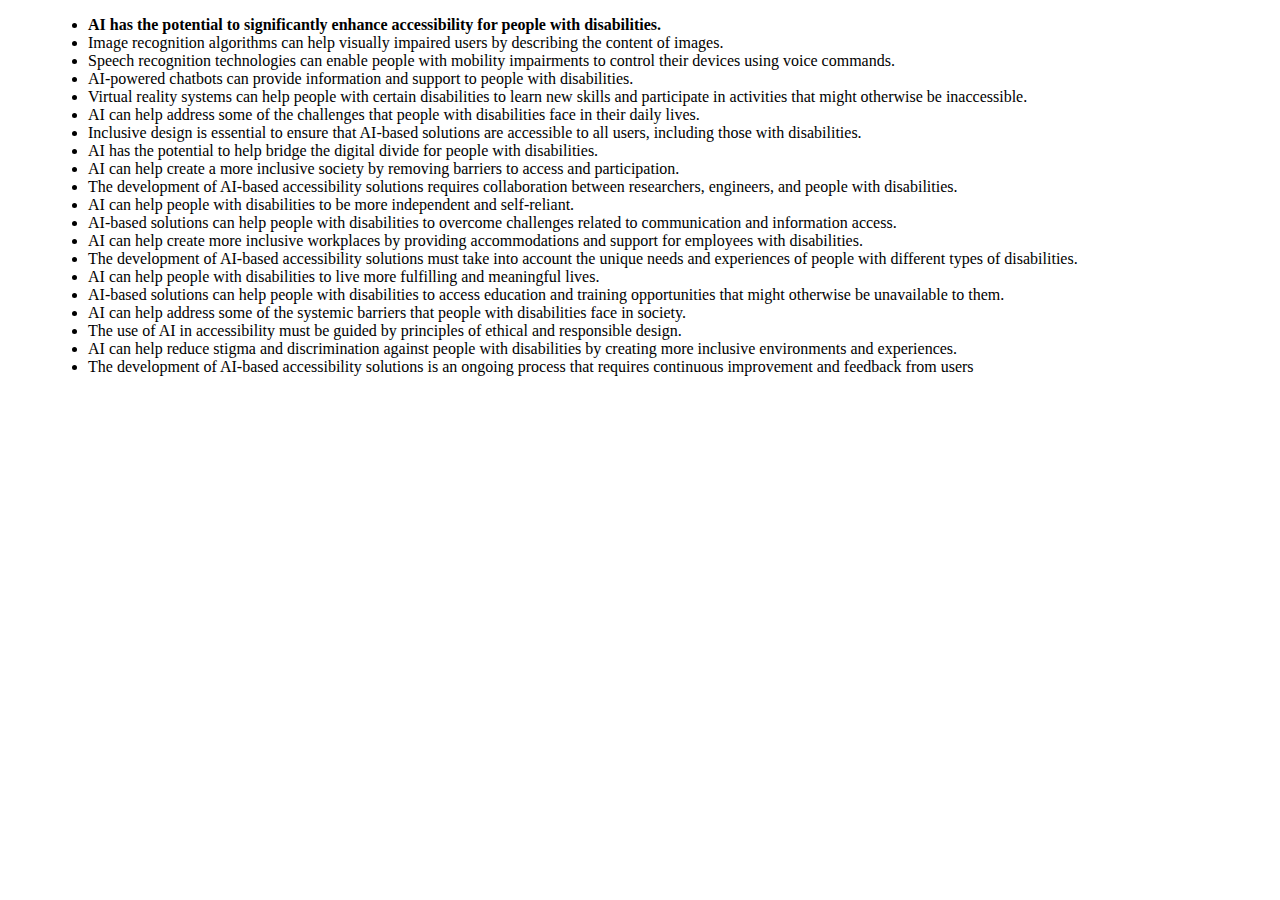
==== aiaccess.html @ b0a1f30d "Add files via upload" ====
<!DOCTYPE html>
<html>
    <head>
        <meta charset="UTF-8">
        <meta http-equiv="X-UA-Compatible" content="IE=edge" /> <!-- Webpage asjusts on mobile-->
        <meta name="viewport" content="width=device-width, initial-scale=1.0" /> <!-- Webpage adjusts to all device screen sizes-->
        <link rel="stylesheet" href="styles.css"> <!-- Connecting style sheet-->
        <title>AI Accessablity</title>
    </head>
    <body>
        <figure>
            <ul>
                <li>
                    <strong>
                        AI has the potential to significantly enhance accessibility for people with disabilities.
                    </strong>
                </li>
                <li>
                    Image recognition algorithms can help visually impaired users by describing the content of images.
                </li>
                <li>
                    Speech recognition technologies can enable people with mobility impairments to control their devices using voice commands.
                </li>
                <li>
                    AI-powered chatbots can provide information and support to people with disabilities.
                </li>
                <li>
                    Virtual reality systems can help people with certain disabilities to learn new skills and participate in activities that might otherwise be inaccessible.
                </li>
                <li>
                    AI can help address some of the challenges that people with disabilities face in their daily lives.
                </li>
                <li>
                    Inclusive design is essential to ensure that AI-based solutions are accessible to all users, including those with disabilities.
                </li>
                <li>
                    AI has the potential to help bridge the digital divide for people with disabilities.
                </li>
                <li>
                    AI can help create a more inclusive society by removing barriers to access and participation.
                </li>
                <li>
                    The development of AI-based accessibility solutions requires collaboration between researchers, engineers, and people with disabilities.
                </li>
                <li>
                    AI can help people with disabilities to be more independent and self-reliant.
                </li>
                <li>
                    AI-based solutions can help people with disabilities to overcome challenges related to communication and information access.
                </li>
                <li>
                    AI can help create more inclusive workplaces by providing accommodations and support for employees with disabilities.
                </li>
                <li>
                    The development of AI-based accessibility solutions must take into account the unique needs and experiences of people with different types of disabilities.
                </li>
                <li>
                    AI can help people with disabilities to live more fulfilling and meaningful lives.
                </li>
                <li>
                    AI-based solutions can help people with disabilities to access education and training opportunities that might otherwise be unavailable to them.
                </li>
                <li>
                    AI can help address some of the systemic barriers that people with disabilities face in society. 
                </li>
                <li>
                    The use of AI in accessibility must be guided by principles of ethical and responsible design.
                </li>
                <li>
                    AI can help reduce stigma and discrimination against people with disabilities by creating more inclusive environments and experiences.
                </li>
                <li>
                    The development of AI-based accessibility solutions is an ongoing process that requires continuous improvement and feedback from users
                </li>
            </ul>
        </figure>
    </body>
</html>
---- styles.css ----
/* Type Selectors */
h1 {
    text-align: center;
}

/* ID selectors */

/* main page id selectors */

#description {
    /* description of the website */
    font-size: large;
}

#cute_dude {
    /* image of the cutest dude */
    margin: auto;
    height: 25%;
    width: 25%;
    padding: 10px;
} 

#description p {
    display: inline;
}

#description

/* resume id selectors */

/* Class selectors */
.text_center {
    text-align: center;
}
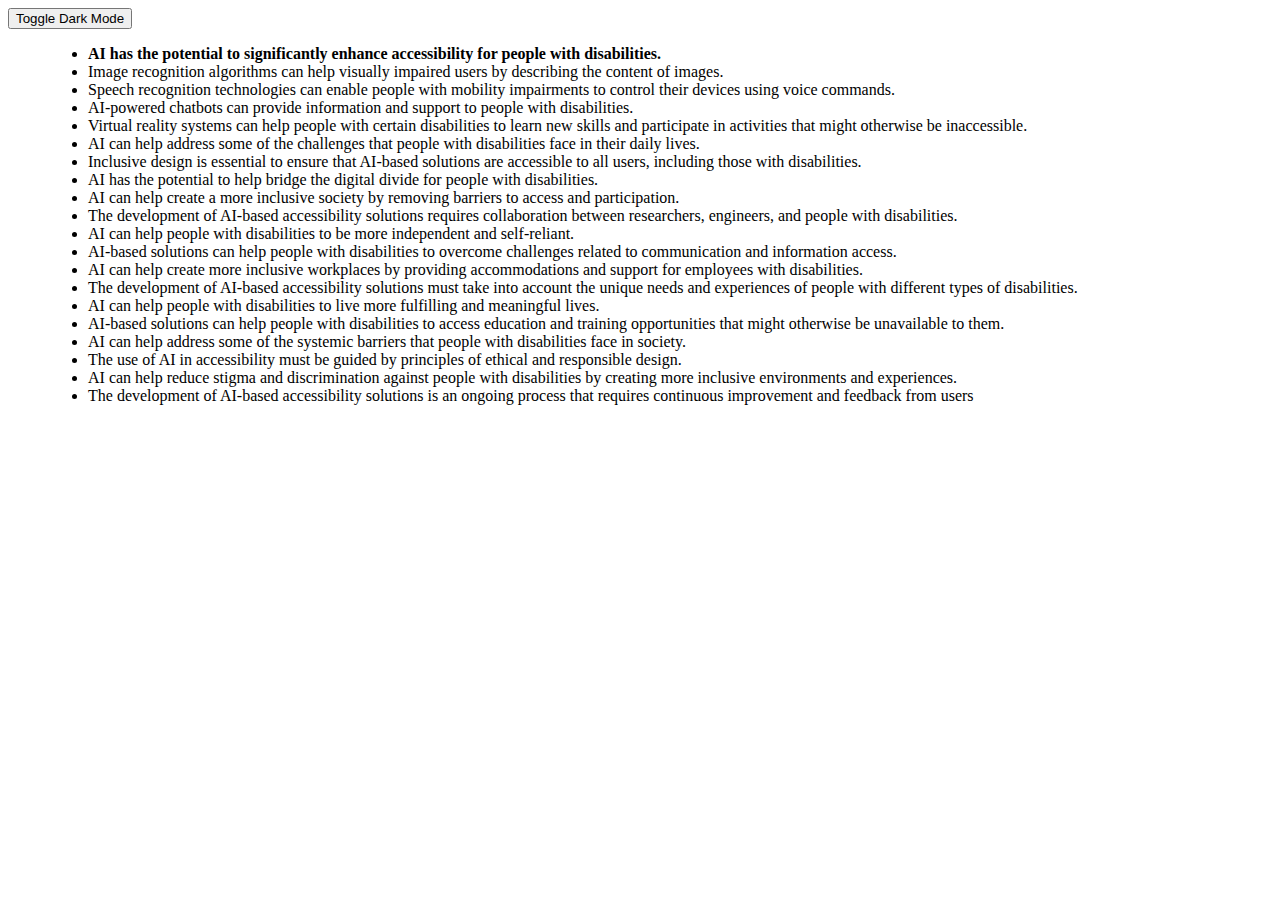
==== commit 9549466f: "Add files via upload" ====
--- a/aiaccess.html
+++ b/aiaccess.html
@@ -5,74 +5,80 @@
         <meta http-equiv="X-UA-Compatible" content="IE=edge" /> <!-- Webpage asjusts on mobile-->
         <meta name="viewport" content="width=device-width, initial-scale=1.0" /> <!-- Webpage adjusts to all device screen sizes-->
         <link rel="stylesheet" href="styles.css"> <!-- Connecting style sheet-->
+        <script src="scripts.js"></script> <!-- Linking the scripts.js function to this file-->
         <title>AI Accessablity</title>
     </head>
     <body>
-        <figure>
-            <ul>
-                <li>
-                    <strong>
-                        AI has the potential to significantly enhance accessibility for people with disabilities.
-                    </strong>
-                </li>
-                <li>
-                    Image recognition algorithms can help visually impaired users by describing the content of images.
-                </li>
-                <li>
-                    Speech recognition technologies can enable people with mobility impairments to control their devices using voice commands.
-                </li>
-                <li>
-                    AI-powered chatbots can provide information and support to people with disabilities.
-                </li>
-                <li>
-                    Virtual reality systems can help people with certain disabilities to learn new skills and participate in activities that might otherwise be inaccessible.
-                </li>
-                <li>
-                    AI can help address some of the challenges that people with disabilities face in their daily lives.
-                </li>
-                <li>
-                    Inclusive design is essential to ensure that AI-based solutions are accessible to all users, including those with disabilities.
-                </li>
-                <li>
-                    AI has the potential to help bridge the digital divide for people with disabilities.
-                </li>
-                <li>
-                    AI can help create a more inclusive society by removing barriers to access and participation.
-                </li>
-                <li>
-                    The development of AI-based accessibility solutions requires collaboration between researchers, engineers, and people with disabilities.
-                </li>
-                <li>
-                    AI can help people with disabilities to be more independent and self-reliant.
-                </li>
-                <li>
-                    AI-based solutions can help people with disabilities to overcome challenges related to communication and information access.
-                </li>
-                <li>
-                    AI can help create more inclusive workplaces by providing accommodations and support for employees with disabilities.
-                </li>
-                <li>
-                    The development of AI-based accessibility solutions must take into account the unique needs and experiences of people with different types of disabilities.
-                </li>
-                <li>
-                    AI can help people with disabilities to live more fulfilling and meaningful lives.
-                </li>
-                <li>
-                    AI-based solutions can help people with disabilities to access education and training opportunities that might otherwise be unavailable to them.
-                </li>
-                <li>
-                    AI can help address some of the systemic barriers that people with disabilities face in society. 
-                </li>
-                <li>
-                    The use of AI in accessibility must be guided by principles of ethical and responsible design.
-                </li>
-                <li>
-                    AI can help reduce stigma and discrimination against people with disabilities by creating more inclusive environments and experiences.
-                </li>
-                <li>
-                    The development of AI-based accessibility solutions is an ongoing process that requires continuous improvement and feedback from users
-                </li>
-            </ul>
-        </figure>
+        <button onclick="ToggleDark()" class="hover-pointer">
+            Toggle Dark Mode
+        </button>
+        <main>
+            <figure>
+                <ul>
+                    <li>
+                        <strong>
+                            AI has the potential to significantly enhance accessibility for people with disabilities.
+                        </strong>
+                    </li>
+                    <li>
+                        Image recognition algorithms can help visually impaired users by describing the content of images.
+                    </li>
+                    <li>
+                        Speech recognition technologies can enable people with mobility impairments to control their devices using voice commands.
+                    </li>
+                    <li>
+                        AI-powered chatbots can provide information and support to people with disabilities.
+                    </li>
+                    <li>
+                        Virtual reality systems can help people with certain disabilities to learn new skills and participate in activities that might otherwise be inaccessible.
+                    </li>
+                    <li>
+                        AI can help address some of the challenges that people with disabilities face in their daily lives.
+                    </li>
+                    <li>
+                        Inclusive design is essential to ensure that AI-based solutions are accessible to all users, including those with disabilities.
+                    </li>
+                    <li>
+                        AI has the potential to help bridge the digital divide for people with disabilities.
+                    </li>
+                    <li>
+                        AI can help create a more inclusive society by removing barriers to access and participation.
+                    </li>
+                    <li>
+                        The development of AI-based accessibility solutions requires collaboration between researchers, engineers, and people with disabilities.
+                    </li>
+                    <li>
+                        AI can help people with disabilities to be more independent and self-reliant.
+                    </li>
+                    <li>
+                        AI-based solutions can help people with disabilities to overcome challenges related to communication and information access.
+                    </li>
+                    <li>
+                        AI can help create more inclusive workplaces by providing accommodations and support for employees with disabilities.
+                    </li>
+                    <li>
+                        The development of AI-based accessibility solutions must take into account the unique needs and experiences of people with different types of disabilities.
+                    </li>
+                    <li>
+                        AI can help people with disabilities to live more fulfilling and meaningful lives.
+                    </li>
+                    <li>
+                        AI-based solutions can help people with disabilities to access education and training opportunities that might otherwise be unavailable to them.
+                    </li>
+                    <li>
+                        AI can help address some of the systemic barriers that people with disabilities face in society. 
+                    </li>
+                    <li>
+                        The use of AI in accessibility must be guided by principles of ethical and responsible design.
+                    </li>
+                    <li>
+                        AI can help reduce stigma and discrimination against people with disabilities by creating more inclusive environments and experiences.
+                    </li>
+                    <li>
+                        The development of AI-based accessibility solutions is an ongoing process that requires continuous improvement and feedback from users
+                    </li>
+                </ul>
+            </figure>
+        </main>
     </body>
 </html>--- a/styles.css
+++ b/styles.css
@@ -1,12 +1,20 @@
+/* Color palete hexcodes
+text color: white
+peach: #f8b195
+famingo pink: #f67280
+between pink and purple: #c06c84
+purple: #6c5b7b
+navy blue: #355c7d
+*/
+
 /* Type Selectors */
-h1 {
-    text-align: center;
+body {
+    font-size: 100%;
 }
 
 /* ID selectors */
 
 /* main page id selectors */
-
 #description {
     /* description of the website */
     font-size: large;
@@ -24,11 +32,57 @@
     display: inline;
 }
 
-#description
+/* resume id selectors */
+#grad_date {
+    float:right
+}
 
-/* resume id selectors */
+#will p {
+    display: inline-block;
+}
+
+#resume_header {
+    border-style: solid;
+    border-width: 1px;
+    border-color: black;
+}
+
+#resume_header h1 {
+    font-size: 3em;
+}
+
+#res_contact {
+    margin: 0, 0, 10px;
+}
 
 /* Class selectors */
 .text_center {
     text-align: center;
 }
+
+.resume_header {
+    border-style: solid;
+    border-width: 1px;
+    border-color: black;
+    margin: 0%;
+}
+
+.removed_margins {
+    margin: 0%;
+}
+
+.hover-pointer {
+    cursor: pointer;
+}
+
+/* Function stuff */
+.dark-mode {
+    background-color: black;
+    color: #00ffff;
+}
+
+/* Theses writing assignments */
+.mainThesis {
+    color: white;
+    background-color: #f8b195;
+}